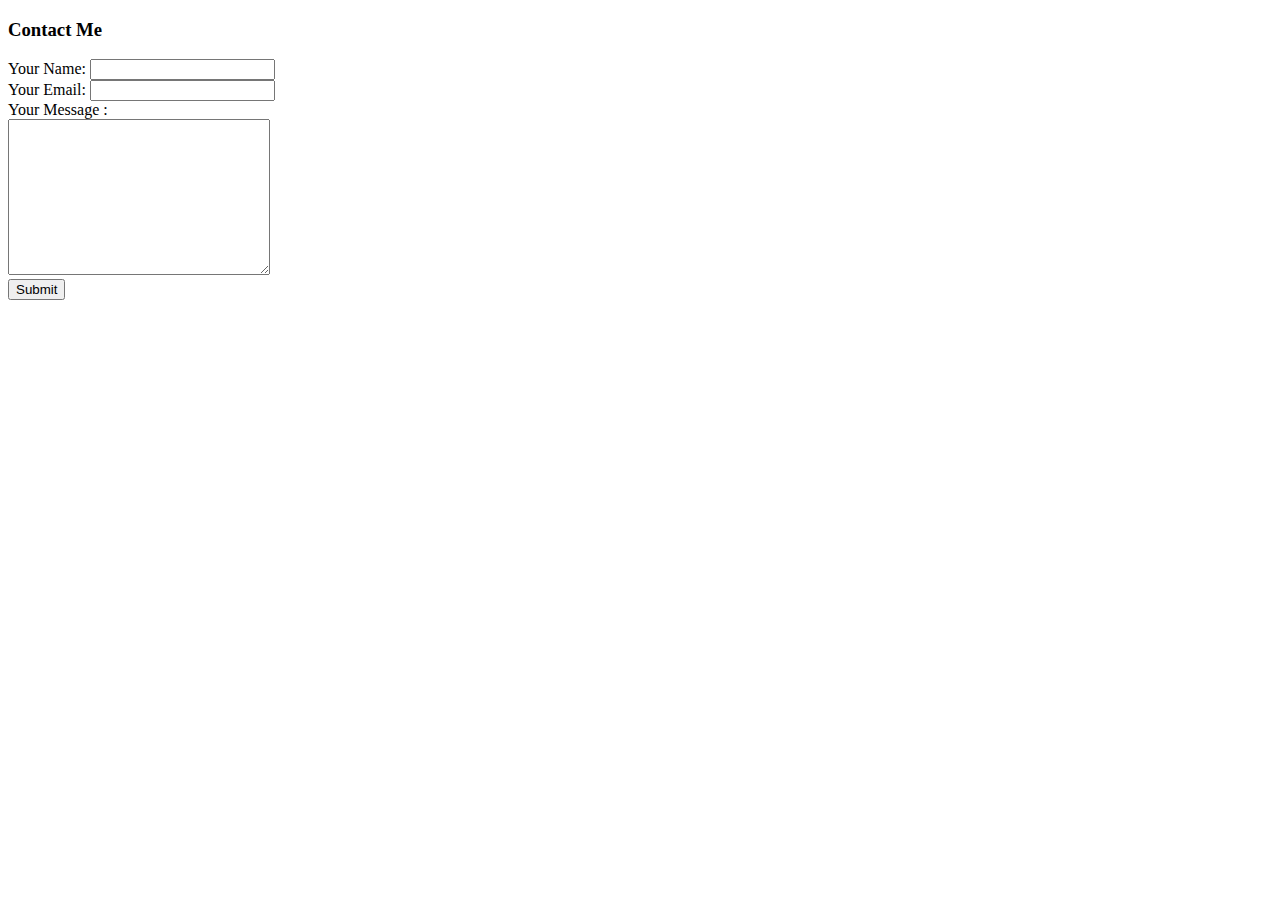
==== contact.html @ f6208920 "added initial cv website files" ====
<!DOCTYPE html>
<html lang="en" dir="ltr">
  <head>
    <meta charset="utf-8">
    <title>Contact Me</title>
  </head>
  <body>
    <h3>Contact Me</h3>
   <form action="mailto:mastanvalis954@gmail.com" method="post" enctype="text/plain">
     <label>Your Name: </label>
     <input type="text" name="Your Name" value=""><br>
     <label>Your Email: </label>
     <input type="email" name="Your Email" value=""><br>
     <label>Your Message : </label><br>
     <textarea name="Your Message" rows="10" cols="30"></textarea><br>
     <input type="submit" name="" >


   </form>

  </body>
</html>
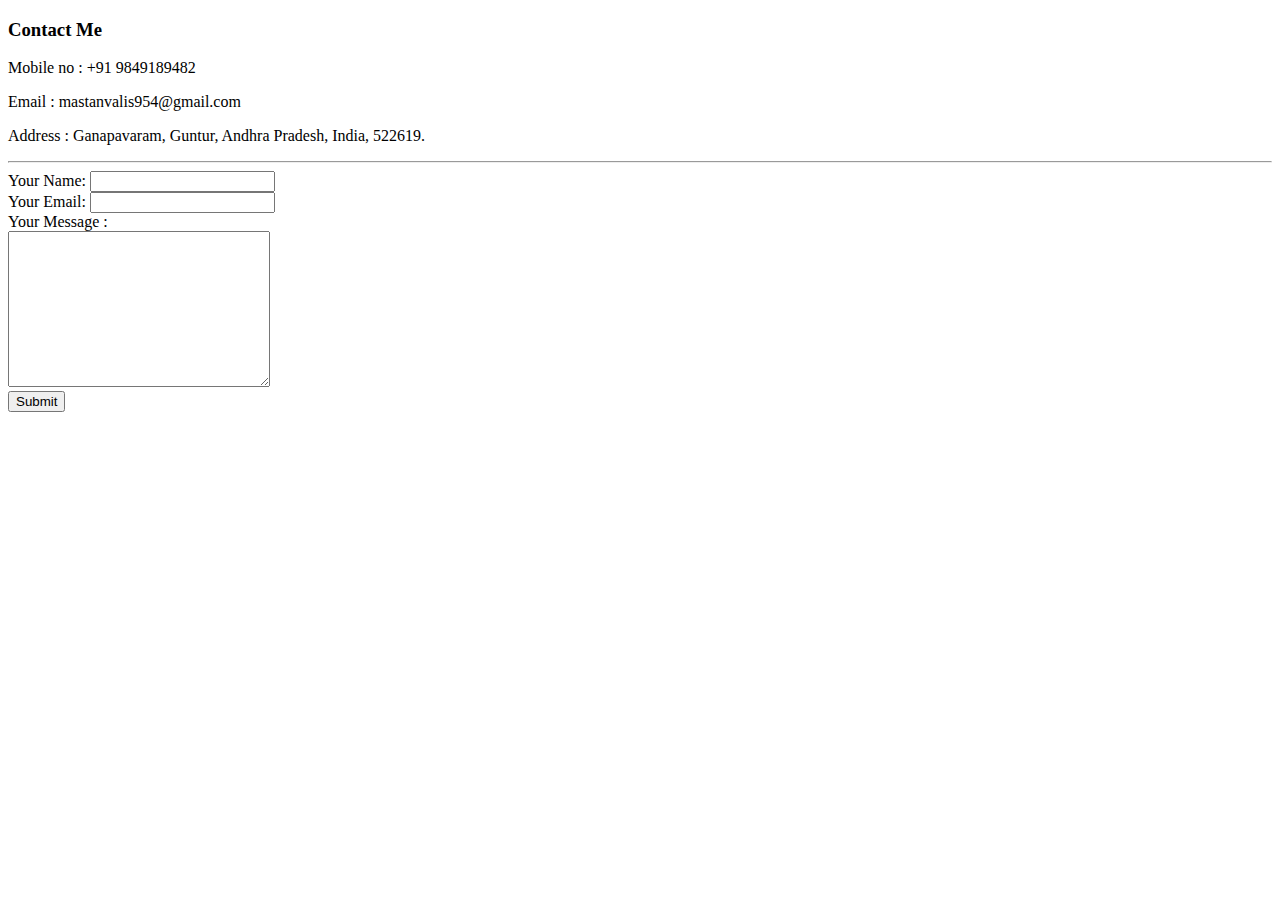
==== commit 4ed53466: "updated file" ====
--- a/contact.html
+++ b/contact.html
@@ -6,7 +6,11 @@
   </head>
   <body>
     <h3>Contact Me</h3>
-   <form action="mailto:mastanvalis954@gmail.com" method="post" enctype="text/plain">
+    <p>Mobile no : +91 9849189482 </p>
+    <p>Email : mastanvalis954@gmail.com </p>
+    <p>Address : Ganapavaram, Guntur, Andhra Pradesh, India, 522619. </p>
+    <hr>
+   <form action="mailto: mastanvalis954@gmail.com" method="post" enctype="text/plain">
      <label>Your Name: </label>
      <input type="text" name="Your Name" value=""><br>
      <label>Your Email: </label>
